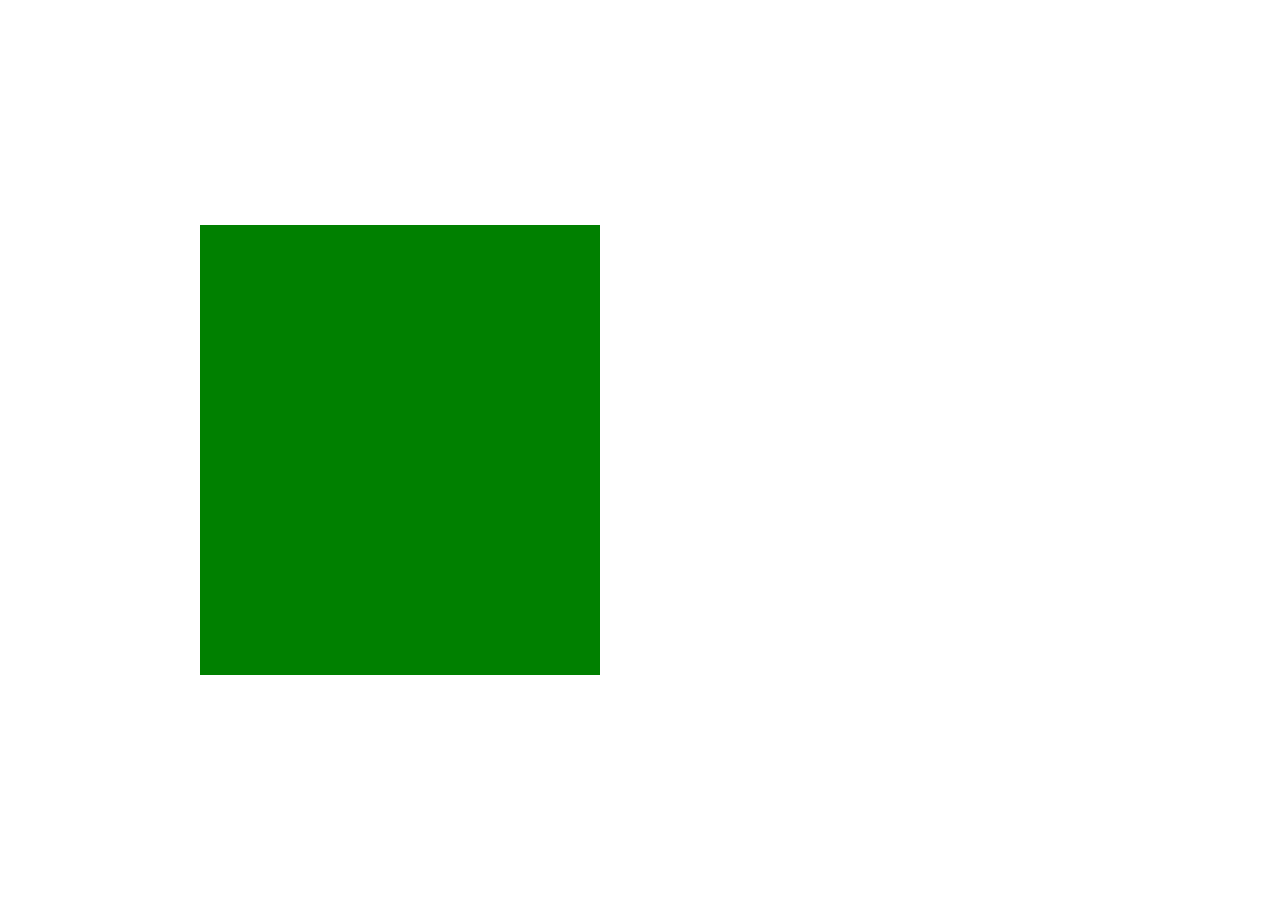
==== responsiveness/work4/part1/index.html @ 627ba9e9 "hot fix" ====
<!DOCTYPE html>
<html lang="en">
<head>
    <meta charset="UTF-8">
    <meta name="viewport" content="width=device-width, initial-scale=1.0">
    <title>Clamp</title>
    <link rel="stylesheet" href="style.css">
</head>
<body>
    <div class="wrapper">
        <div class="content"></div>
    </div>
</body>
</html>
---- responsiveness/work4/part1/style.css ----
*{
    padding: 0;
    margin: 0;
    box-sizing: border-box;
}
body{
    width: 100%;
    height: 100vh;
}
.wrapper{
    width: clamp(300px, 100%, 800px);
    height: 100%;
    display: flex;
    justify-content: center;
    align-items: center;
}
.content{
    width: 50%;
    height: 50%;
    background-color: green;
}
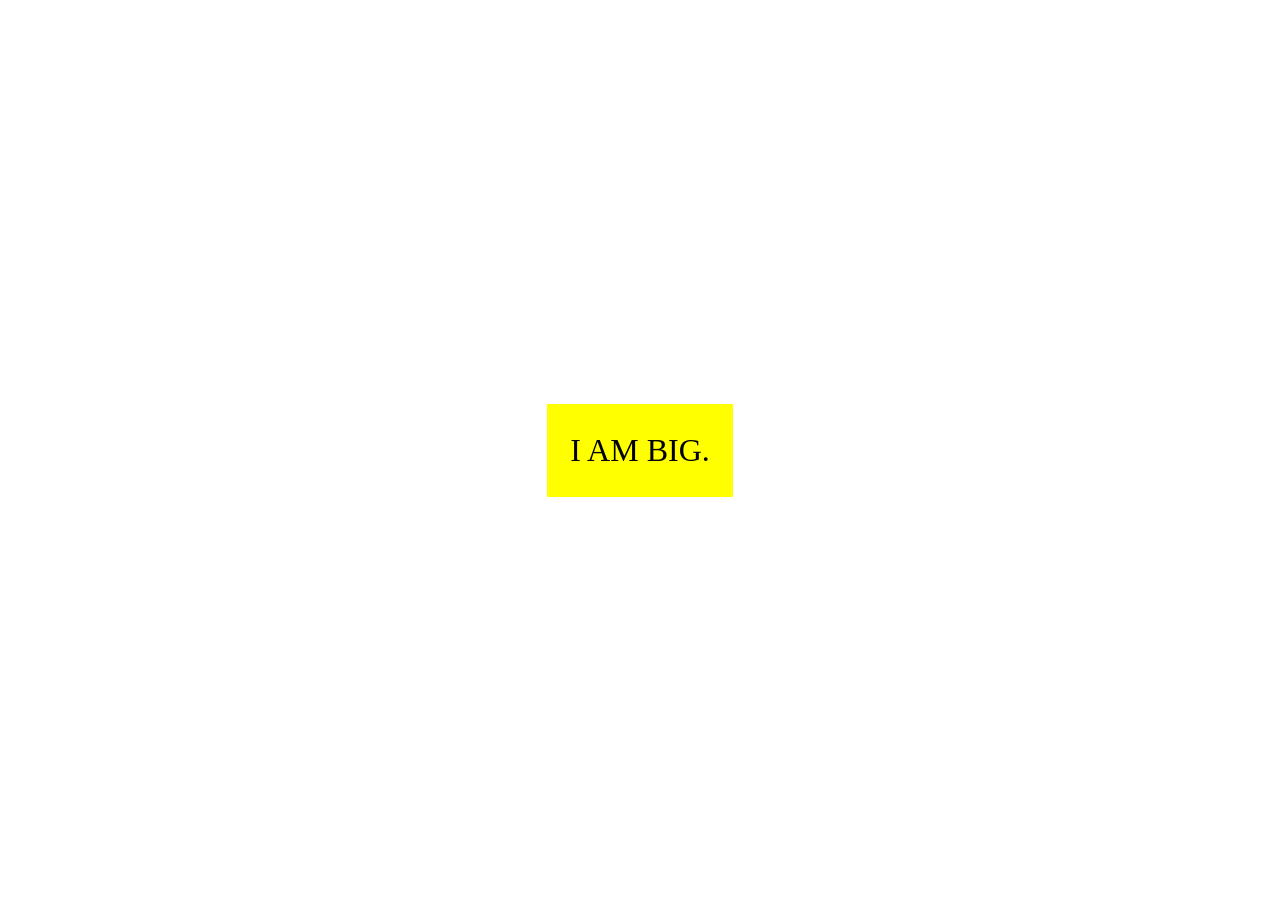
==== commit bc2b9bf2: "one more" ====
--- a/responsiveness/work4/part1/index.html
+++ b/responsiveness/work4/part1/index.html
@@ -3,12 +3,15 @@
 <head>
     <meta charset="UTF-8">
     <meta name="viewport" content="width=device-width, initial-scale=1.0">
-    <title>Clamp</title>
+    <title>Media</title>
     <link rel="stylesheet" href="style.css">
 </head>
 <body>
     <div class="wrapper">
-        <div class="content"></div>
+        <div class="content">
+            <span class="line small">i am small.</span>
+            <span class="line big">I AM BIG.</span>
+        </div>
     </div>
 </body>
 </html>
--- a/responsiveness/work4/part1/style.css
+++ b/responsiveness/work4/part1/style.css
@@ -4,18 +4,37 @@
     box-sizing: border-box;
 }
 body{
-    width: 100%;
     height: 100vh;
 }
 .wrapper{
-    width: clamp(300px, 100%, 800px);
     height: 100%;
     display: flex;
     justify-content: center;
     align-items: center;
 }
 .content{
-    width: 50%;
-    height: 50%;
-    background-color: green;
+    margin: 10px;
+    display: flex;
+    justify-content: center;
+    align-items: center;
+    background-color: yellow;
+}
+.line{
+    padding: 8px 3px 8px 3px;
+    margin: 20px;
+    font-size: 2em;
+}
+.small{
+    display: none;
+}
+@media (max-width: 350px){
+    .content{
+        background-color: green;
+    }
+    .big{
+        display: none;
+    }
+    .small{
+        display: block;
+    }
 }
